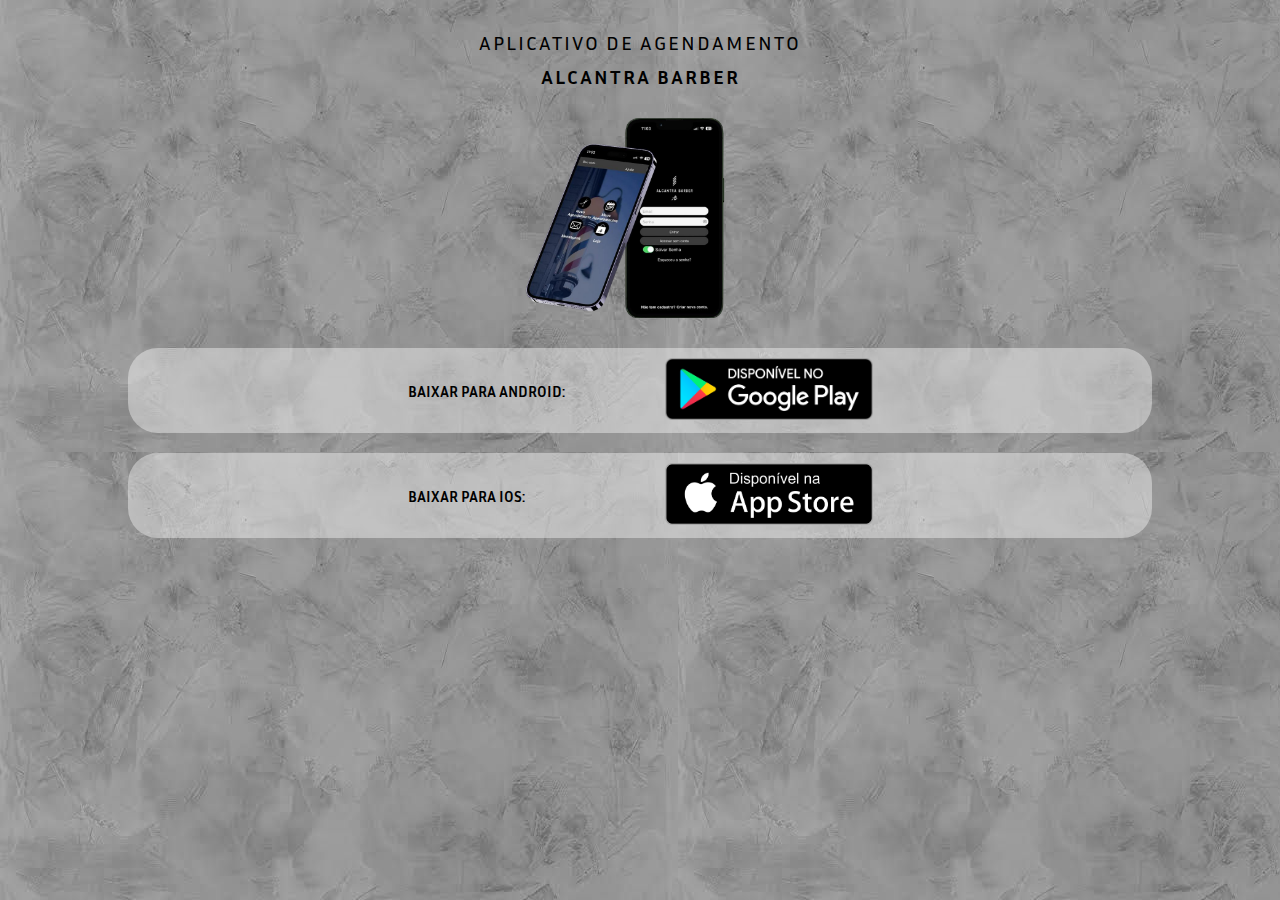
==== redirect.html @ 5879e537 "Add files via upload" ====
<!DOCTYPE html>
<html lang="pt-br">
<head>
    <meta charset="UTF-8">
    <meta name="viewport" content="width=device-width, initial-scale=1.0">
    <link rel="stylesheet" href="redirect.css">
    <title>Document</title>
</head>
<body>
    <div class="header">
        <p>APLICATIVO DE AGENDAMENTO</p>
        <p class="bold">ALCANTRA BARBER</p>
    </div>
    <div class="image" >
        <img class="image-cel" src="img/celular.png" alt="celphone-image">
    </div>
    <div class="icons">
        <div class="android">
            <p>BAIXAR PARA ANDROID:</p>
            <a target="_blank" href="https://play.google.com/store/apps/details?id=br.com.afnapps.alcantrabarber"><img class="android-icon" src="img/icon playstore.png" alt="logo-playstore"></a>
        </div>
        <div class="ios">
            <p>BAIXAR PARA IOS:</p>
            <a target="_blank" href="https://apps.apple.com/br/app/alcantra-barber/id6468665149"><img class="ios-icon" src="img/icon app store.png" alt="logo-appstore"></a>
        </div>
    </div>

</body>
</html>
---- redirect.css ----
*{
    margin: 0;
    padding: 0;
    box-sizing: border-box;
}
@font-face {
    font-family: inria-light;
    src: url(fonts/InriaSans-Light.ttf);
}
@font-face {
    font-family: inria-bold;
    src: url(fonts/InriaSans-Bold.ttf);
}
@font-face {
    font-family: inria-regular;
    src: url(fonts/InriaSans-Regular.ttf);
}
body{
    background-image: url('img/background.jpeg')
}
.header{
    font-size: 20px;
}
.header{
    display: flex;
    flex-direction: column;
    justify-content: center;
    align-items: center;
    font-family: inria-regular;
    gap: 10px;
    letter-spacing: 2px;
    margin-top: 30px;
}
.bold{
    font-family: inria-bold;
}
.image{
    display: flex;
    justify-content: center;
    align-items: center;
}
.image-cel{
    margin: 30px 30px 30px 0 ;
    height: 200px;
    width: 200px;
   
}
.icons{
    display: flex;
    flex-direction: column;
    justify-content: center;
    align-items: center;
}
.android, .ios{
    font-size: 15px;
    display: flex;
    justify-content: center;
    align-items: center;
    font-family: inria-bold;
    background-color: rgba(255, 255, 255, 0.4);
    margin-bottom: 20px;
    padding: 10px;
    border-radius: 30px;
    width: 80%;
    gap: 100px;
}
.android-icon, .ios-icon{
    width: 208px;
    height: 62px;
}
.ios > p{
    margin-right: 40px;
}
@media(max-width: 1024px){
    .header{
        gap: 10px;
        letter-spacing: 2px;
        margin-top: 40px;
        font-size: 40px;
    }
    .image-cel{
        margin: 30px 30px 30px 0 ;
        height: 200px;
        width: 200px;}
    .image-cel{
        height: 400px;
        width: 400px;}
    .android, .ios{
        margin-bottom: 20px;
        padding: 10px;
        border-radius: 30px;
        font-size: 30px;
        width: 90%;
        gap: 20px;}
        .ios > p{
            margin-right: 78px;}
}       
@media (max-width: 436px){
    .android, .ios{
        margin-bottom: 10px;
        padding: 10px;
        border-radius: 30px;
        font-size: 15px;
        width: 100%;
        gap: 10px;
    }
    .image-cel{
        margin: 30px 30px 30px 0 ;
        height: 200px;
        width: 200px;}
    .android-icon, .ios-icon{
            width: 150px;
            height: 50px;
    }
    .header{
        gap: 10px;
        letter-spacing: 0px;
        margin-top: 15px;
        font-size: 15px;
    }
    .ios > p{
        margin-right: 40px;
    }
}
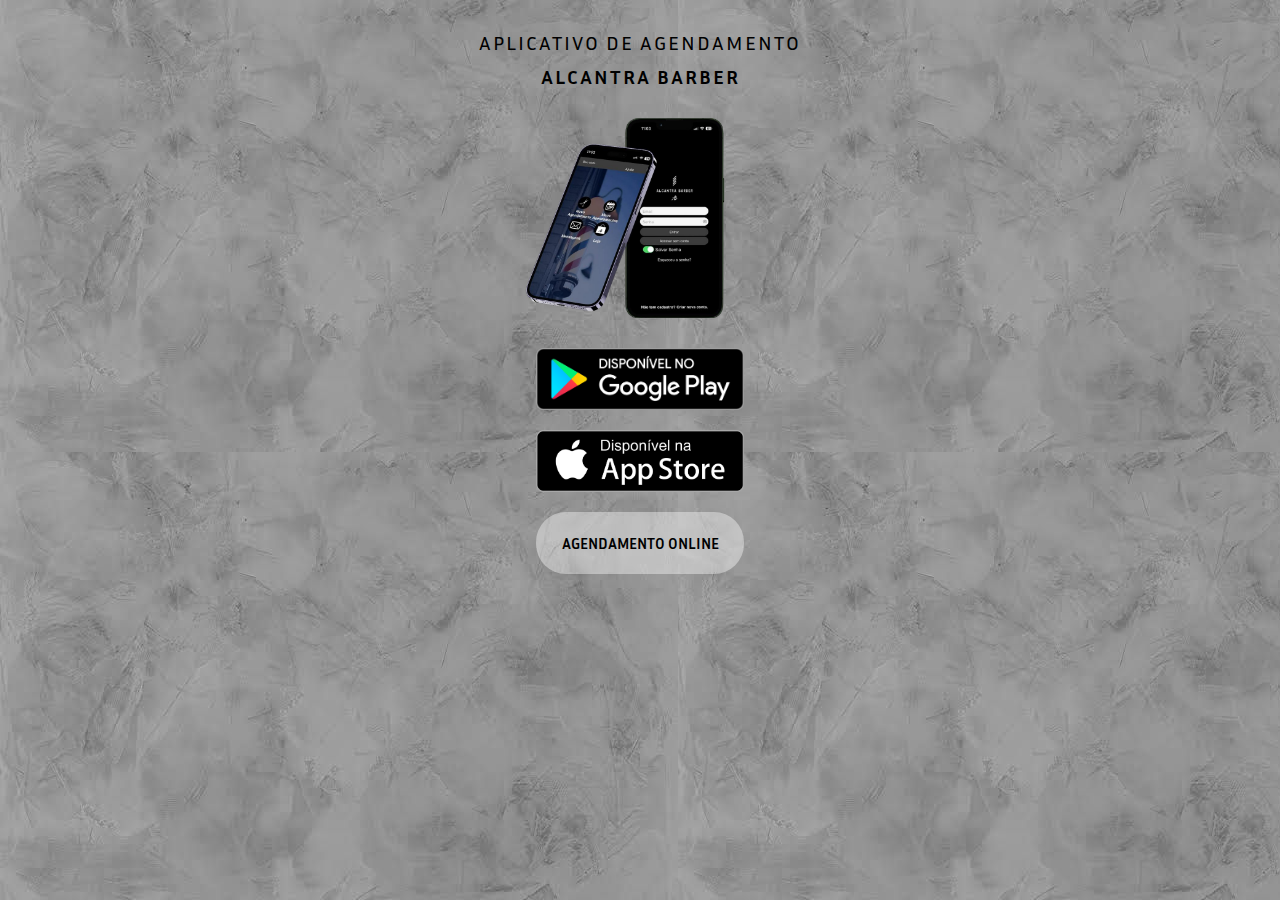
==== commit c79701f8: "online scheduling added" ====
--- a/redirect.html
+++ b/redirect.html
@@ -15,14 +15,9 @@
         <img class="image-cel" src="img/celular.png" alt="celphone-image">
     </div>
     <div class="icons">
-        <div class="android">
-            <p>BAIXAR PARA ANDROID:</p>
-            <a target="_blank" href="https://play.google.com/store/apps/details?id=br.com.afnapps.alcantrabarber"><img class="android-icon" src="img/icon playstore.png" alt="logo-playstore"></a>
-        </div>
-        <div class="ios">
-            <p>BAIXAR PARA IOS:</p>
-            <a target="_blank" href="https://apps.apple.com/br/app/alcantra-barber/id6468665149"><img class="ios-icon" src="img/icon app store.png" alt="logo-appstore"></a>
-        </div>
+            <a target="_blank" class="android" href="https://play.google.com/store/apps/details?id=br.com.afnapps.alcantrabarber" rel='noreferrer'><img class="android-icon" src="img/icon playstore.png" alt="logo-playstore"></a>
+            <a target="_blank" class="ios" href="https://apps.apple.com/br/app/alcantra-barber/id6468665149" rel='noreferrer'><img class="ios-icon" src="img/icon app store.png" alt="logo-appstore"></a>
+            <a href="https://agendamento.easybarber.com.br?w=4774&x=o" target="_blank" class="online" rel='noreferrer'>AGENDAMENTO ONLINE</a>
     </div>
 
 </body>
--- a/redirect.css
+++ b/redirect.css
@@ -51,8 +51,10 @@
     justify-content: center;
     align-items: center;
 }
-.android, .ios{
+.android, .ios, .online{
     font-size: 15px;
+    color: black;
+    text-decoration: none;
     display: flex;
     justify-content: center;
     align-items: center;
@@ -63,13 +65,12 @@
     border-radius: 30px;
     width: 80%;
     gap: 100px;
+    width: 208px;
+    height: 62px;
 }
 .android-icon, .ios-icon{
     width: 208px;
     height: 62px;
-}
-.ios > p{
-    margin-right: 40px;
 }
 @media(max-width: 1024px){
     .header{
@@ -85,18 +86,16 @@
     .image-cel{
         height: 400px;
         width: 400px;}
-    .android, .ios{
+    .android, .ios, .online{
         margin-bottom: 20px;
         padding: 10px;
         border-radius: 30px;
         font-size: 30px;
         width: 90%;
         gap: 20px;}
-        .ios > p{
-            margin-right: 78px;}
 }       
 @media (max-width: 436px){
-    .android, .ios{
+    .android, .ios, .online{
         margin-bottom: 10px;
         padding: 10px;
         border-radius: 30px;
@@ -118,7 +117,4 @@
         margin-top: 15px;
         font-size: 15px;
     }
-    .ios > p{
-        margin-right: 40px;
-    }
 }